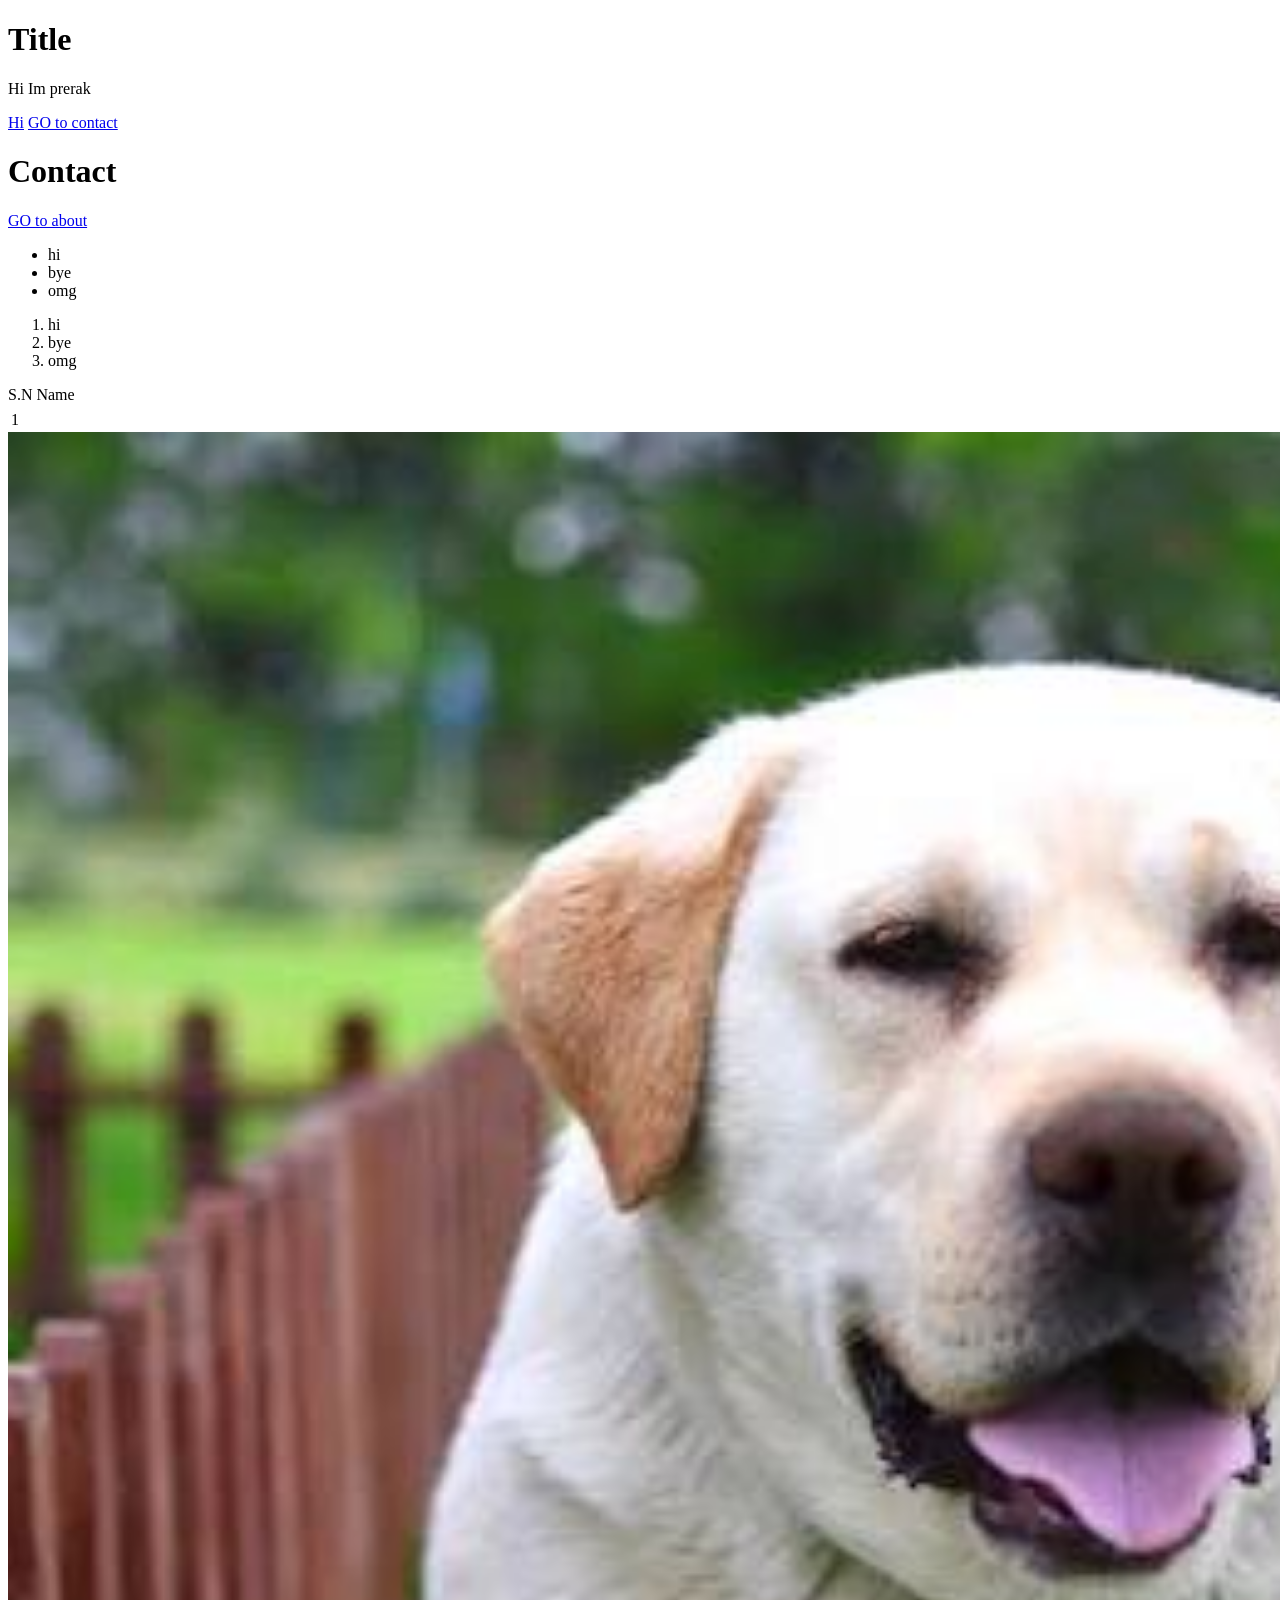
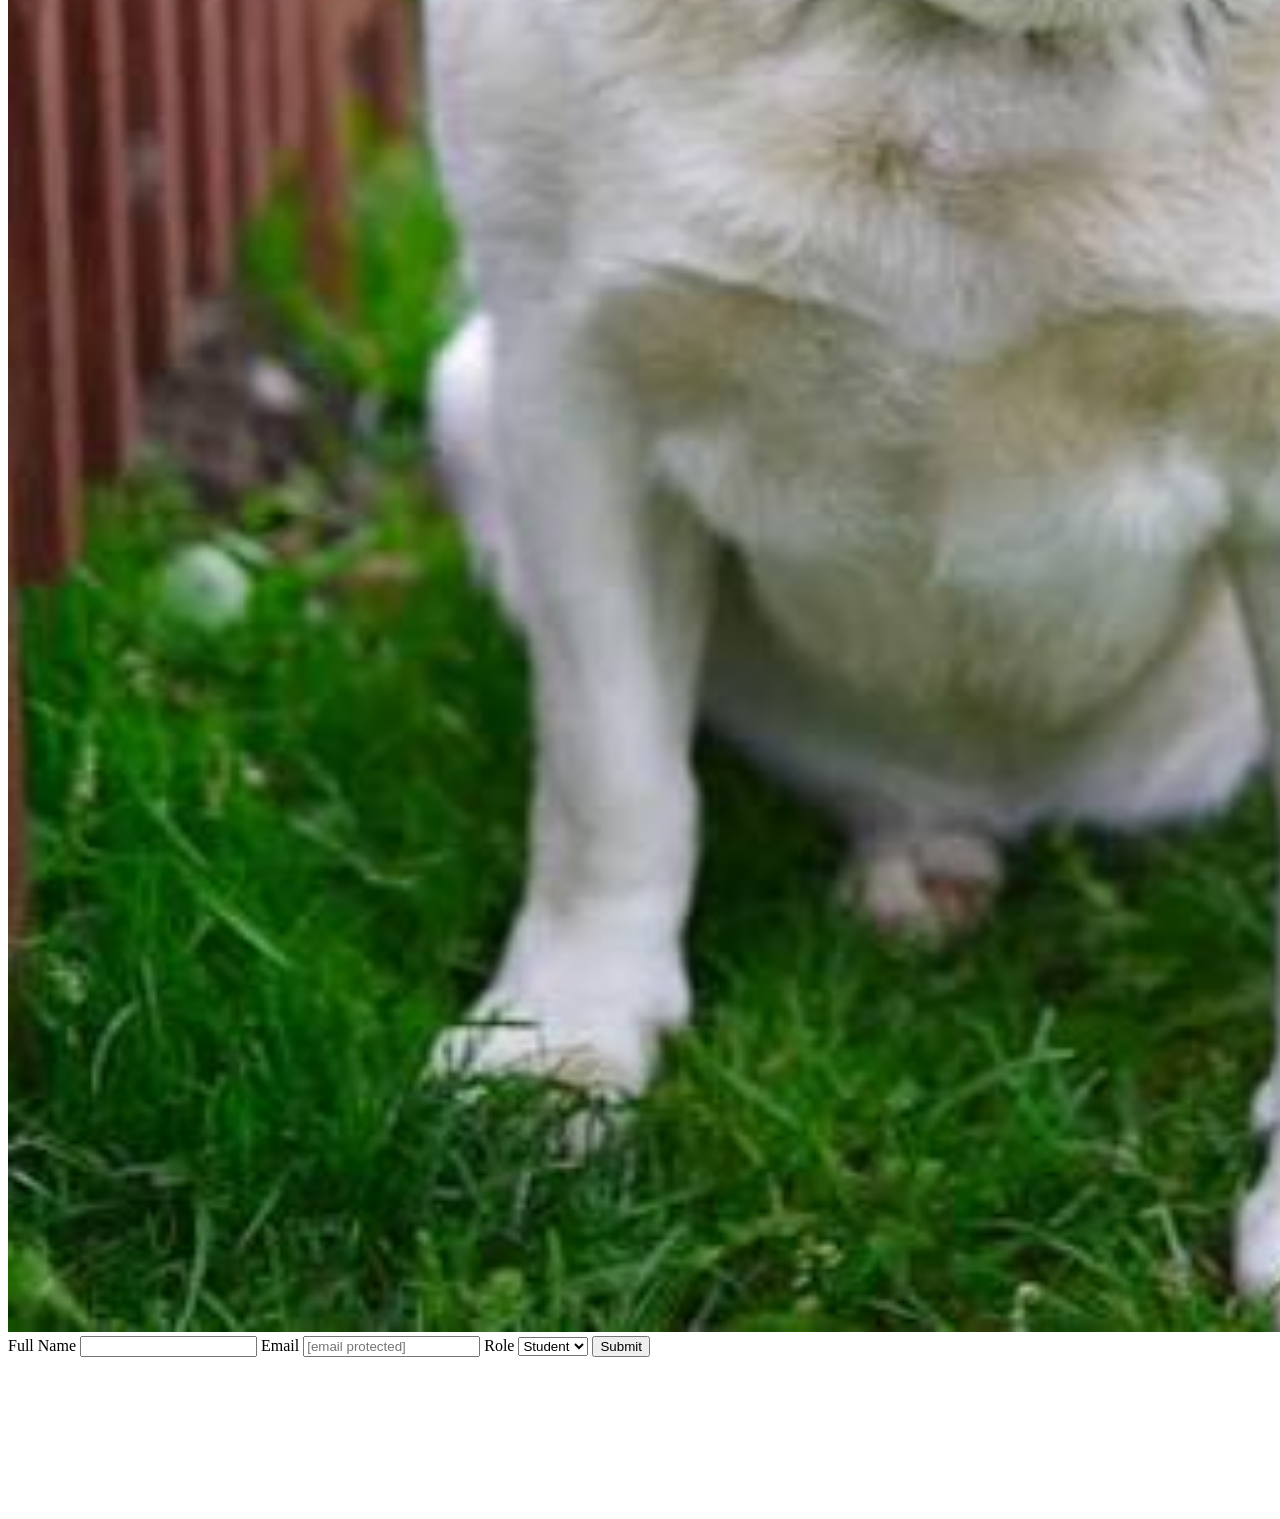
==== Documents/WebDev class/index.html @ d1a8e86c "HTML assignment" ====
<!DOCTYPE html>
<html lang="en">

<head>
    <meta charset="UTF-8">
    <meta name="viewport" content="width=device-width, initial-scale=1.0">
    <title>Document</title>
</head>

<body>
    <h1>
        Title
    </h1>
    <p>
        Hi Im prerak
    </p>
    <a href="https://www.Hi.com" target="_blank" rel="noopener noreferrer">Hi</a>
    <a href="#contact">GO to contact</a>
    <h1>
        Contact
    </h1>
    <a href="about.html">GO to about</a>

    <ul>
        <li>hi</li>
        <li>bye</li>
        <li>omg</li>
    </ul>

    <ol>
        <li>hi</li>
        <li>bye</li>
        <li>omg</li>
    </ol>

    <table>
        <thead>
            <tr>
                S.N
            </tr>
            <tr>
               Name
            </tr>
        </thead>
        <tbody>
            <tr>
                <td>
                1
                </td>
            </tr>
        </tbody>

    </table>
    <img src="doggy.jpg" alt="Doggy" width="1800" height="2500">

    <form action="/submit" method="POST">

    <!-- Always pair a label with its input -->

    <label for="name">Full Name</label>
    <input
        type="text"
        id="name"
        name="name"
        required
    >

    <label for="email">Email</label>
    <input
        type="email"
        id="email"
        placeholder="[email protected]"
    >

    <label for="role">Role</label>

    <select id="role" name="role">
        <option value="student">Student</option>
        <option value="teacher">Teacher</option>
    </select>

    <button type="submit">Submit</button>

</form>

<iframe src="https://www.youtube.com/watch?v=wTVJUyessE8" frameborder="0">

</iframe>


</body>


</html>
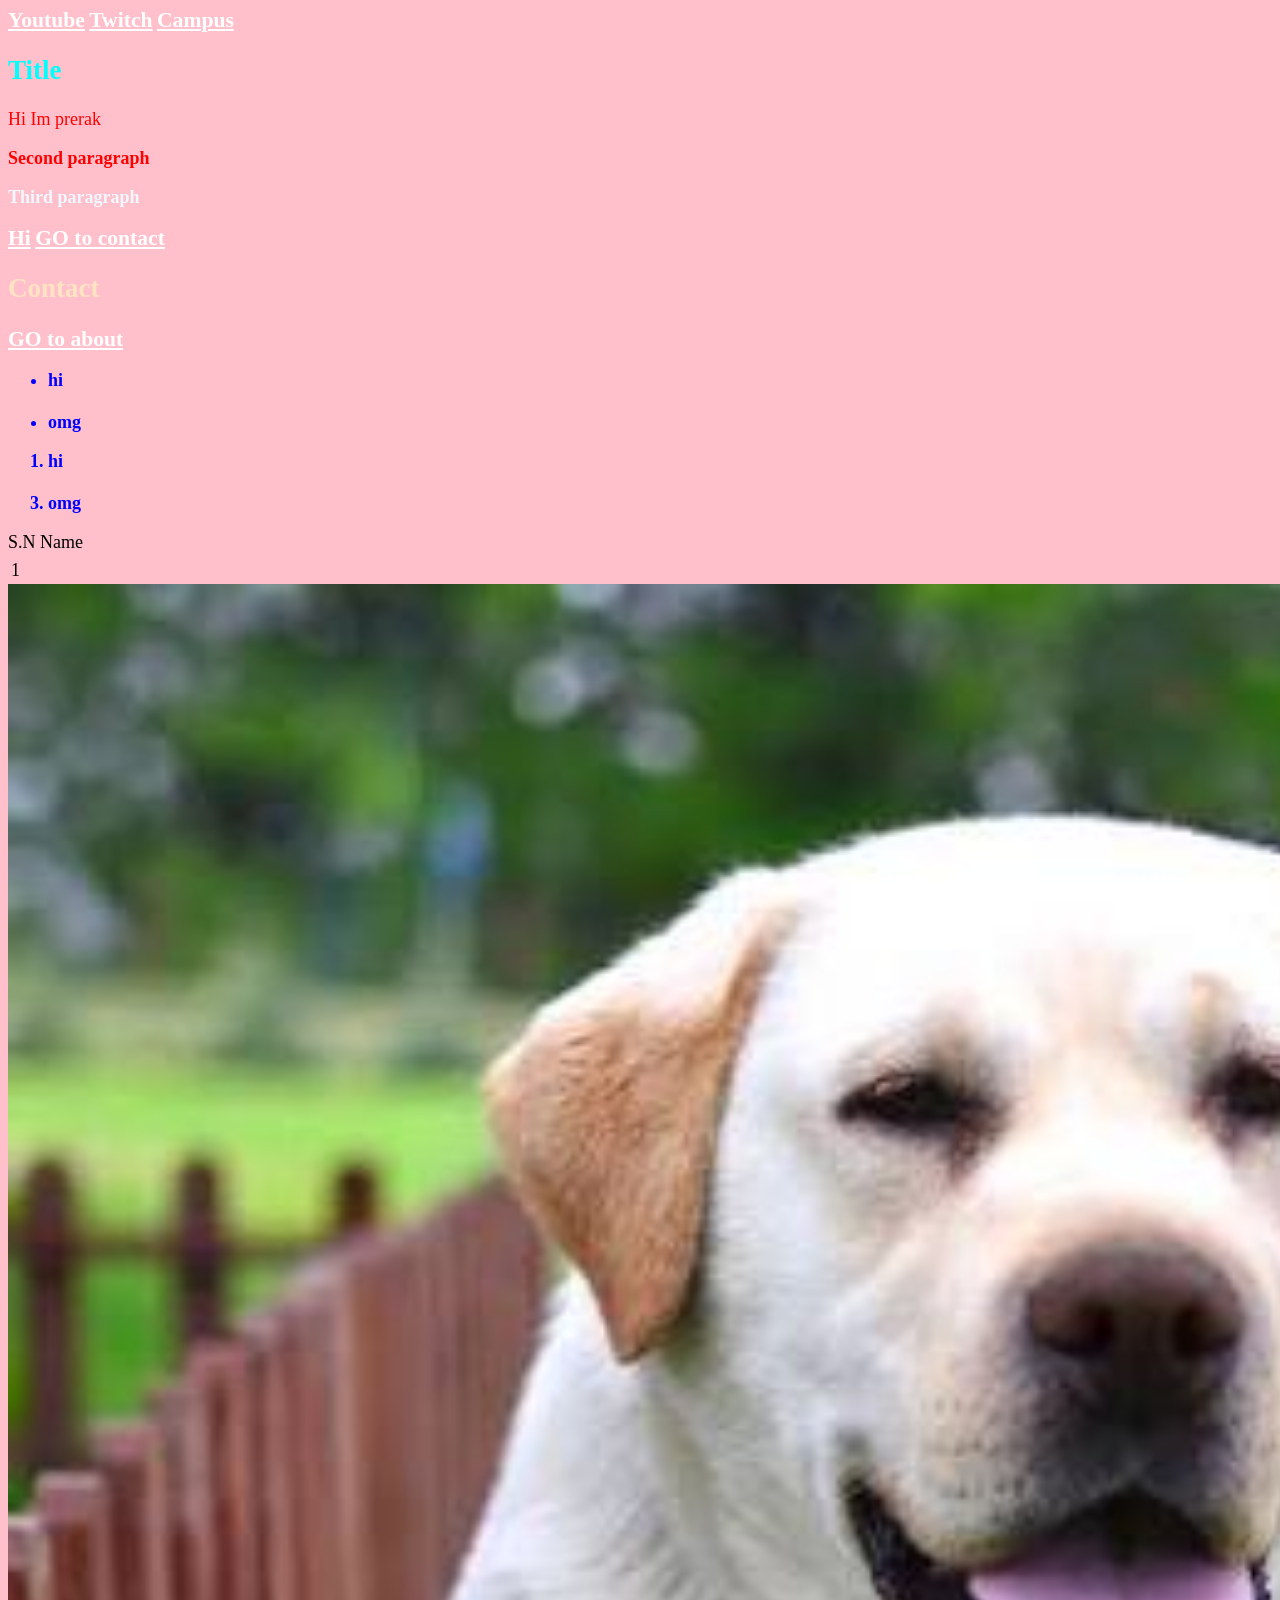
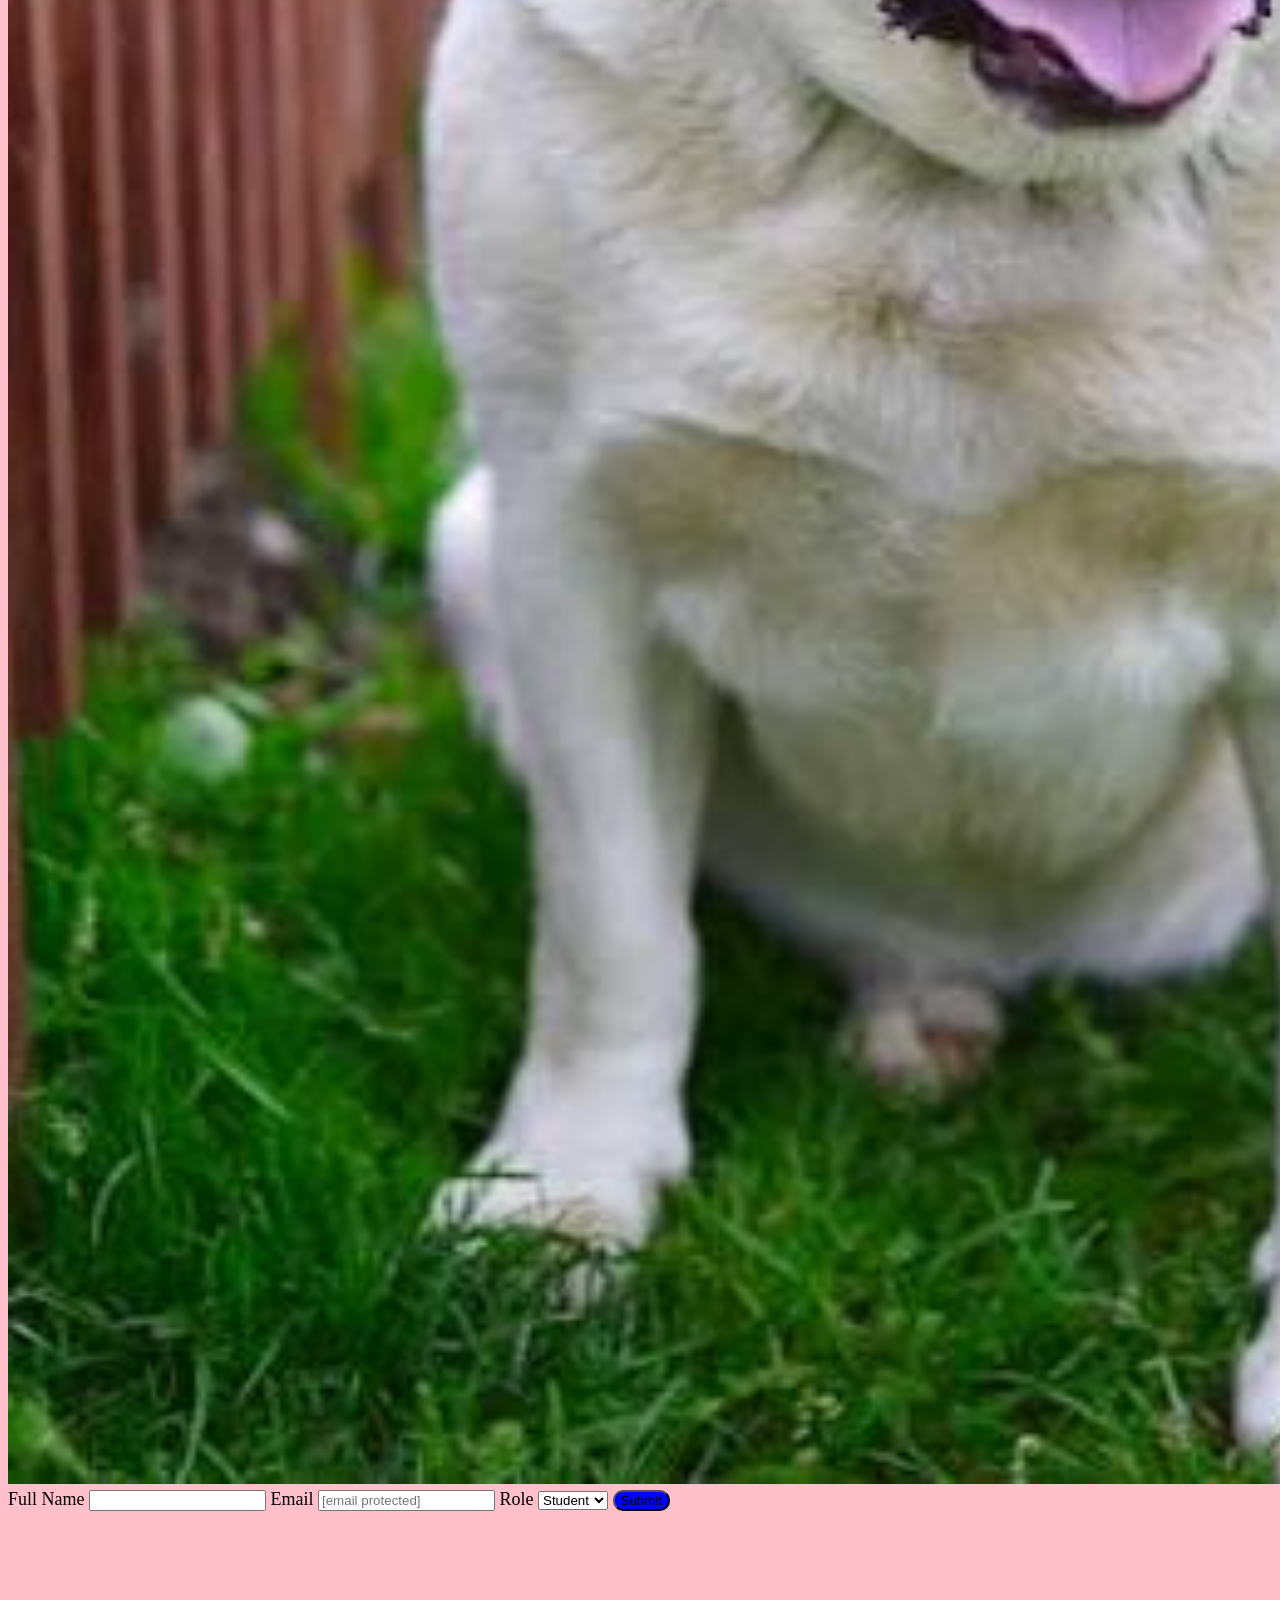
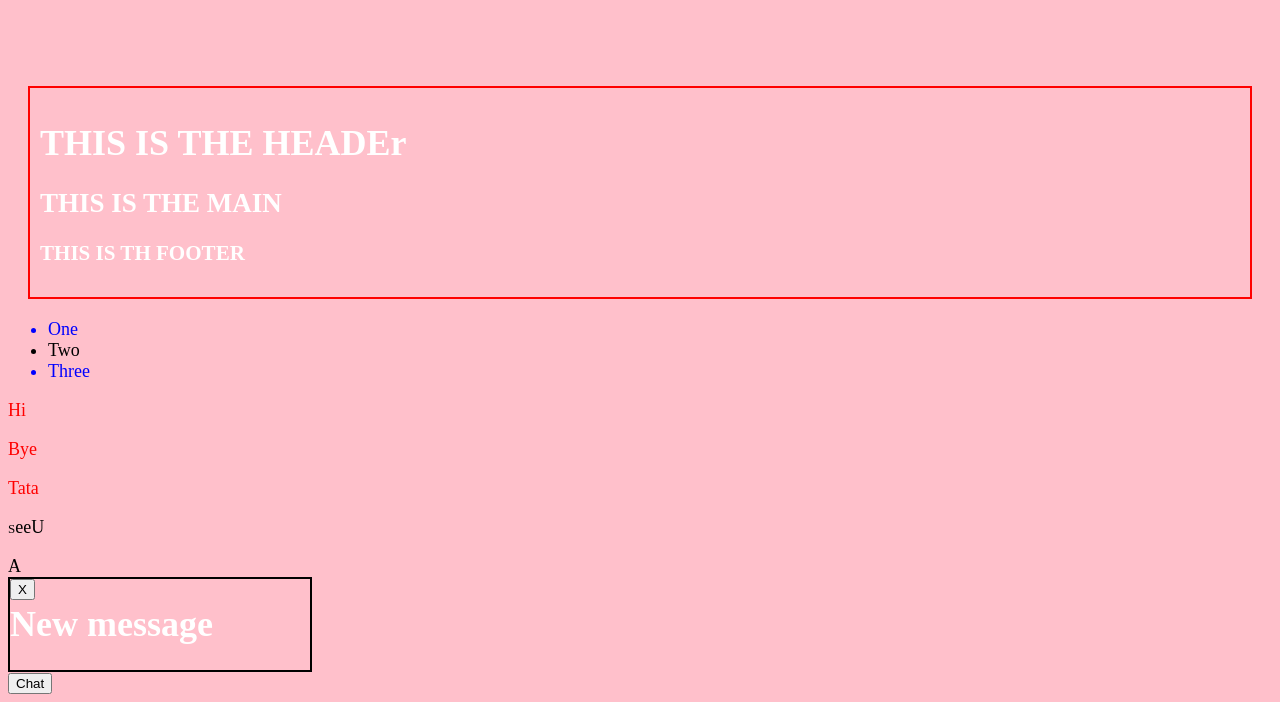
==== commit daa6ad5a: "Applied CSS to the portfolio page for the assignment" ====
--- a/Documents/WebDev class/index.html
+++ b/Documents/WebDev class/index.html
@@ -5,47 +5,60 @@
     <meta charset="UTF-8">
     <meta name="viewport" content="width=device-width, initial-scale=1.0">
     <title>Document</title>
+    <link rel="stylesheet" href="styles.css">
 </head>
 
 <body>
-    <h1>
-        Title
-    </h1>
-    <p>
-        Hi Im prerak
-    </p>
-    <a href="https://www.Hi.com" target="_blank" rel="noopener noreferrer">Hi</a>
-    <a href="#contact">GO to contact</a>
-    <h1>
-        Contact
-    </h1>
-    <a href="about.html">GO to about</a>
+    <header>
+        <nav>
+            <a href="https://youtube.com">Youtube</a>
+            <a href="https://twitch.com">Twitch</a>
+            <a href="https://c4mpus.com">Campus</a>
+            <h1 class="header1">
+                Title
+            </h1>
+            <p>
+                Hi Im prerak
+            </p>
+            <p class="un-paragraph">
+                Second paragraph
+            </p>
+            <p id="para">
+                Third paragraph
+            </p>
+            <a href="https://www.Hi.com" target="_blank" rel="noopener noreferrer">Hi</a>
+            <a href="#contact">GO to contact</a>
+            <h1 class="header2">
+                Contact
+            </h1>
+            <a href="about.html">GO to about</a>
 
-    <ul>
-        <li>hi</li>
-        <li>bye</li>
-        <li>omg</li>
-    </ul>
+            <ul class="listing">
+                <li>hi</li>
+                <li>bye</li>
+                <li>omg</li>
+            </ul>
 
-    <ol>
-        <li>hi</li>
-        <li>bye</li>
-        <li>omg</li>
-    </ol>
-
+            <ol class="orderedlisting">
+                <li>hi</li>
+                <li>bye</li>
+                <li>omg</li>
+            </ol>
+        </nav>
+    </header>
     <table>
         <thead>
             <tr>
                 S.N
             </tr>
             <tr>
-               Name
+                Name
             </tr>
         </thead>
         <tbody>
             <tr>
                 <td>
-                1
+                    1
                 </td>
             </tr>
         </tbody>
@@ -55,39 +68,55 @@
 
     <form action="/submit" method="POST">
 
-    <!-- Always pair a label with its input -->
+        <!-- Always pair a label with its input -->
 
-    <label for="name">Full Name</label>
-    <input
-        type="text"
-        id="name"
-        name="name"
-        required
-    >
+        <label for="name">Full Name</label>
+        <input type="text" id="name" name="name" required>
 
-    <label for="email">Email</label>
-    <input
-        type="email"
-        id="email"
-        placeholder="[email protected]"
-    >
+        <label for="email">Email</label>
+        <input type="email" id="email" placeholder="[email protected]">
 
-    <label for="role">Role</label>
+        <label for="role">Role</label>
 
-    <select id="role" name="role">
-        <option value="student">Student</option>
-        <option value="teacher">Teacher</option>
-    </select>
+        <select id="role" name="role">
+            <option value="student">Student</option>
+            <option value="teacher">Teacher</option>
+        </select>
 
-    <button type="submit">Submit</button>
+        <button type="submit" id="button">Submit</button>
 
-</form>
+    </form>
 
-<iframe src="https://www.youtube.com/watch?v=wTVJUyessE8" frameborder="0">
+    <iframe src="https://www.youtube.com/watch?v=wTVJUyessE8" frameborder="0">
 
-</iframe>
+    </iframe>
+    <footer id="box">
+        <h1>THIS IS THE HEADEr</h1>
+        <h2>THIS IS THE MAIN</h2>
+        <h3>THIS IS TH FOOTER</h3>
+    </footer>
+
+    <ul id="list-second">
+        <li>One</li>
+        <li>Two</li>
+        <li>Three</li>
+
+    </ul>
+
+    <p class="one">Hi</p>
+    <p class="one">Bye</p>
+    <p class="one">Tata</p>
+    <p class="two">SeeU</p>
 
 
+    <span class="a">A</span>
+
+
+    <div class="card">
+        <h1>New message</h1>
+        <button class="close">X</button>
+    </div>
+    <button class="ChatBot">Chat</button>
 </body>
 
 
--- a/Documents/WebDev class/styles.css
+++ b/Documents/WebDev class/styles.css
@@ -0,0 +1,99 @@
+body{
+    background-color: pink;
+    font-size: large;
+}
+
+.un-paragraph{
+color:purple;
+font-weight: bold;
+}
+
+#para{
+    color:aliceblue;
+    font-weight:bolder;
+}
+
+.header1{
+    color:aqua;
+}
+
+.header2{
+    color:bisque;
+}
+
+nav a{
+    color:white;
+    font-weight:bold;
+    font-size:larger; 
+}
+
+.listing{
+    color:pink;
+    font-weight:bold;
+    font-size:large;
+}
+.orderedlisting{
+    color:pink;
+    font-weight:bold;
+    font-size:large;
+}
+
+h1, h2, h3{
+    color:white;
+    font-family: 'Times New Roman', Times, serif;
+    font-weight:bolder;
+}
+
+#box{
+    border: 2px solid red;
+    padding: 10px;
+    margin: 20px;
+}
+
+#button{
+    background-color:blue;
+    border-radius:10px;
+}
+
+#button:hover{
+    background-color:black;
+}
+
+.link{
+    text-decoration:none;
+}
+.link:visited{
+    font-size:larger;
+}
+input:focus{outline: 2p solid blue;}
+
+li:nth-child(odd){
+color:blue;
+}
+
+p:not(.two){
+    color:red;
+}
+
+.two:first-letter{
+    font-size: small;
+}
+
+.card{
+    position:relative;
+    width:300px;
+    height: fit-content;
+    border:2px solid black;
+
+}
+
+.close{
+    position: absolute;
+    top:0;
+}
+
+.chatbot{
+    position:fixed;
+    bottom: 10rem;
+    right: 0;
+}
